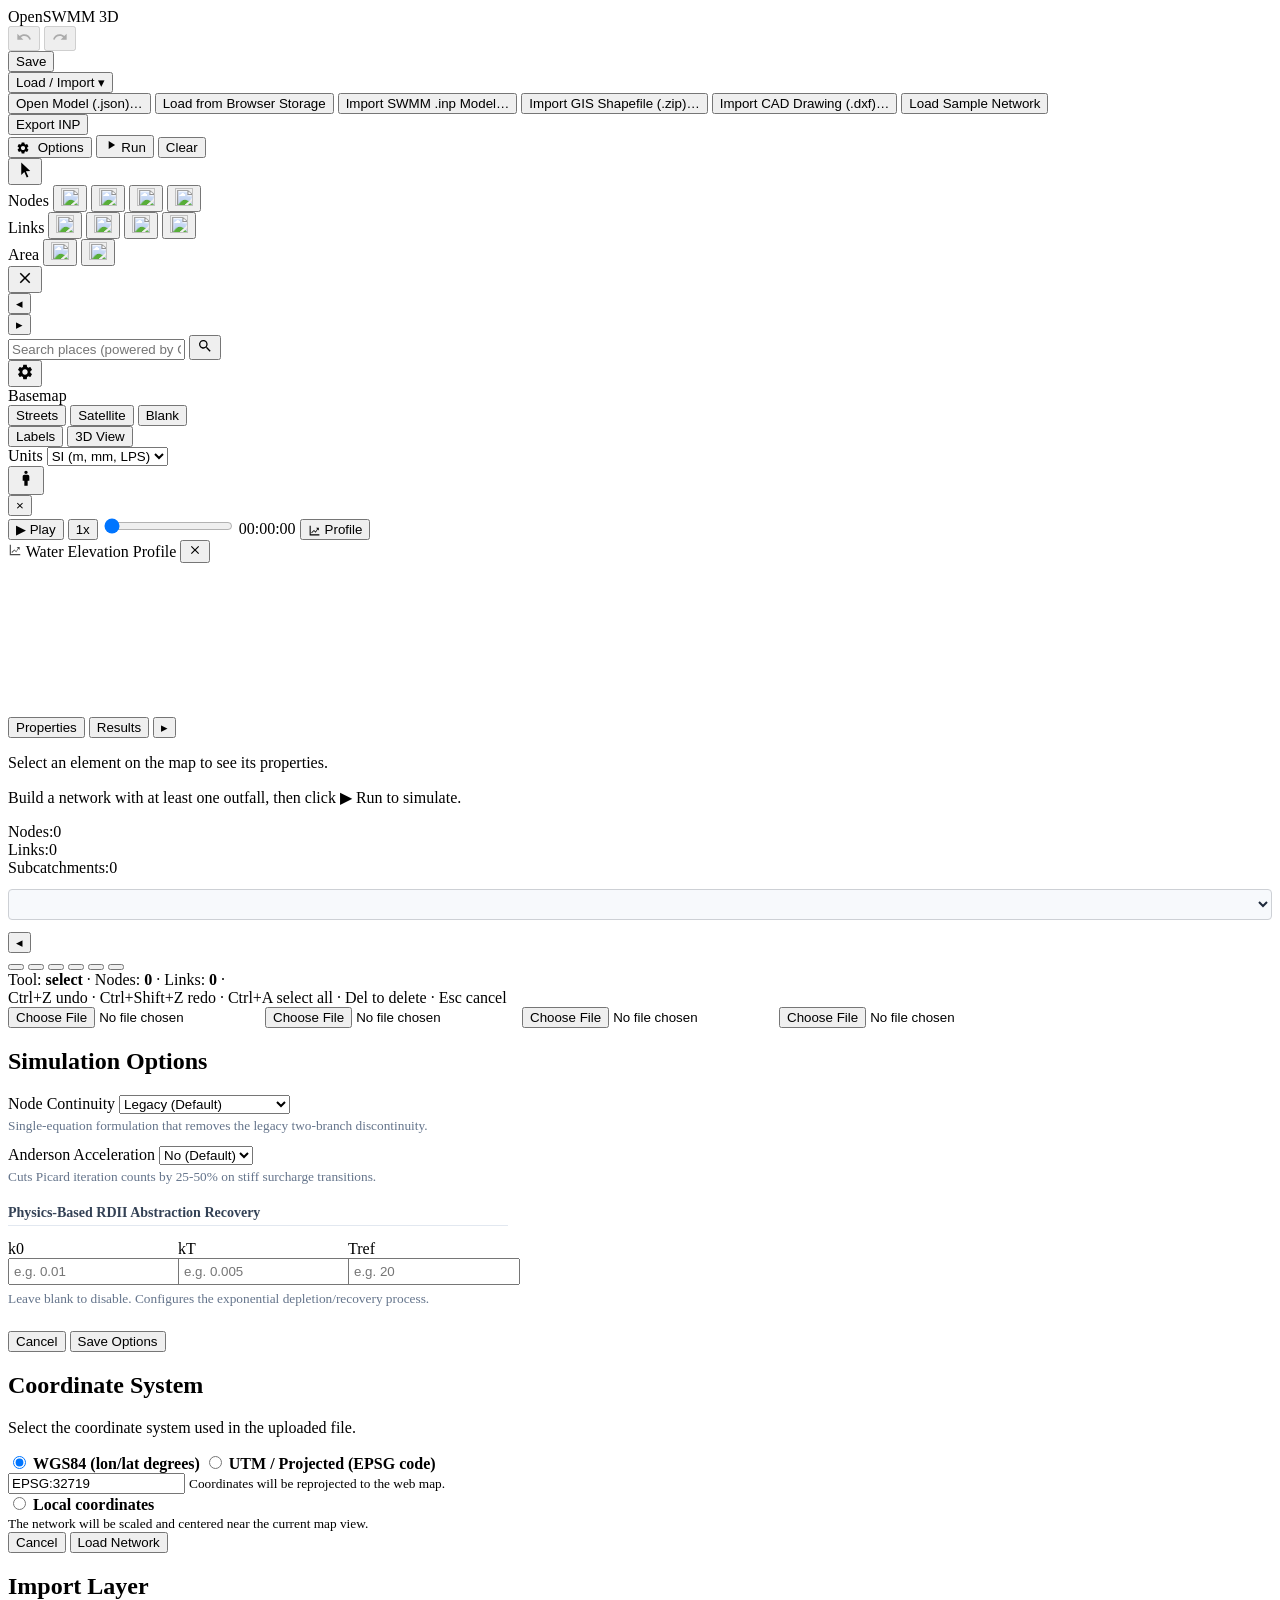
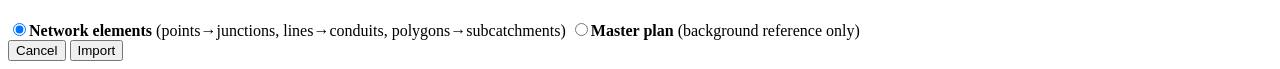
==== public/index.html @ 09bbefa8 "Add sample_models and updated UI files" ====
<!DOCTYPE html>
<html lang="en">
<head>
    <meta charset="UTF-8">
    <meta name="viewport" content="width=device-width, initial-scale=1.0">
    <title>OpenSWMM 6.0.0 3D</title>
    <!-- Google Fonts preconnect -->
    <link rel="preconnect" href="https://fonts.googleapis.com">
    <link rel="preconnect" href="https://fonts.gstatic.com" crossorigin>
    <link href="https://fonts.googleapis.com/css2?family=Inter:wght@400;500;600;700&display=swap" rel="stylesheet">
    <!-- Mapbox GL JS CSS -->
    <link href="https://api.mapbox.com/mapbox-gl-js/v3.1.2/mapbox-gl.css" rel="stylesheet" />
    <!-- Local Stylesheet -->
    <link rel="stylesheet" href="styles.css?v=2">
    <!-- Warm the HTTP cache for the simulation engine binary (fetched by simWorker.js) -->
    <link rel="preload" href="swmm6wasm.wasm" as="fetch" type="application/wasm" crossorigin="anonymous">
</head>
<body>
    <div id="app-grid">
        <!-- TOP TOOLBAR (slim — file operations only) -->
        <header id="toolbar">
            <div class="tb-brand">OpenSWMM&nbsp;3D</div>

            <div class="tb-group">
                <button id="btn-undo" class="tb-icon-btn" title="Undo (Ctrl+Z)" disabled>
                    <svg viewBox="0 0 24 24" width="16" height="16"><path fill="currentColor" d="M12.5 8c-2.65 0-5.05.99-6.9 2.6L2 7v9h9l-3.62-3.62c1.39-1.16 3.16-1.88 5.12-1.88 3.54 0 6.55 2.31 7.6 5.5l2.37-.78C21.08 11.03 17.15 8 12.5 8z"/></svg>
                </button>
                <button id="btn-redo" class="tb-icon-btn" title="Redo (Ctrl+Shift+Z)" disabled>
                    <svg viewBox="0 0 24 24" width="16" height="16"><path fill="currentColor" d="M18.4 10.6C16.55 8.99 14.15 8 11.5 8c-4.65 0-8.58 3.03-9.96 7.22L3.9 16c1.05-3.19 4.05-5.5 7.6-5.5 1.95 0 3.73.72 5.12 1.88L13 16h9V7l-3.6 3.6z"/></svg>
                </button>
            </div>

            <div class="tb-group">
                <button id="btn-save" class="tb-btn">Save</button>
                <div class="tb-dropdown">
                    <button id="btn-load" class="tb-btn">Load / Import <span class="caret">▾</span></button>
                    <div class="tb-dropdown-menu" id="load-menu">
                        <button id="btn-load-file" class="tb-menu-item">Open Model (.json)…</button>
                        <button id="btn-load-local" class="tb-menu-item">Load from Browser Storage</button>
                        <button id="btn-load-inp" class="tb-menu-item">Import SWMM .inp Model…</button>
                        <button id="btn-import-shp" class="tb-menu-item">Import GIS Shapefile (.zip)…</button>
                        <button id="btn-import-dxf" class="tb-menu-item">Import CAD Drawing (.dxf)…</button>
                        <button id="btn-load-sample" class="tb-menu-item">Load Sample Network</button>
                    </div>
                </div>
                <button id="btn-export-inp" class="tb-btn">Export INP</button>
            </div>

            <div class="tb-group tb-group-right">
                <button id="btn-options" class="tb-btn" title="Simulation Options">
                    <svg viewBox="0 0 24 24" width="14" height="14" style="vertical-align:middle;margin-right:4px;"><path fill="currentColor" d="M19.14 12.94c.04-.3.06-.61.06-.94 0-.32-.02-.64-.07-.94l2.03-1.58c.18-.14.23-.41.12-.61l-1.92-3.32c-.12-.22-.37-.29-.59-.22l-2.39.96c-.5-.38-1.03-.7-1.62-.94l-.36-2.54c-.04-.24-.24-.41-.48-.41h-3.84c-.24 0-.43.17-.47.41l-.36 2.54c-.59.24-1.13.57-1.62.94l-2.39-.96c-.22-.08-.47 0-.59.22L2.74 8.87c-.12.21-.08.47.12.61l2.03 1.58c-.05.3-.09.63-.09.94s.02.64.07.94l-2.03 1.58c-.18.14-.23.41-.12.61l1.92 3.32c.12.22.37.29.59.22l2.39-.96c.5.38 1.03.7 1.62.94l.36 2.54c.05.24.24.41.48.41h3.84c.24 0 .44-.17.47-.41l.36-2.54c.59-.24 1.13-.56 1.62-.94l2.39.96c.22.08.47 0 .59-.22l1.92-3.32c.12-.22.07-.47-.12-.61l-2.01-1.58zM12 15.6c-1.98 0-3.6-1.62-3.6-3.6s1.62-3.6 3.6-3.6 3.6 1.62 3.6 3.6-1.62 3.6-3.6 3.6z"/></svg>
                    Options
                </button>
                <button id="btn-run" class="tb-btn tb-btn-run" title="Run SWMM simulation">
                    <svg viewBox="0 0 24 24" width="14" height="14"><path fill="currentColor" d="M8 5v14l11-7z"/></svg>
                    Run
                </button>
                <button id="btn-clear" class="tb-btn">Clear</button>
            </div>
        </header>

        <!-- VERTICAL TOOL PALETTE (left side of map) -->
        <div id="tool-palette">
            <div id="tool-buttons">
                <button class="tool-btn active" data-tool="select" title="Select / move (Esc)">
                    <svg viewBox="0 0 24 24" width="18" height="18"><path fill="currentColor" d="M7 2l12 11.2-5.8.5 3.3 7.3-2.2 1-3.2-7.4L7 18.5z"/></svg>
                </button>
                <div class="tool-divider"></div>
                <span class="tool-group-label">Nodes</span>
                <button class="tool-btn" data-tool="junction" title="Add junction">
                    <img src="icons/obj_node_junction.png" width="18" height="18" alt="">
                </button>
                <button class="tool-btn" data-tool="outfall" title="Add outfall">
                    <img src="icons/obj_node_outfall.png" width="18" height="18" alt="">
                </button>
                <button class="tool-btn" data-tool="storage" title="Add storage unit">
                    <img src="icons/obj_node_storage.png" width="18" height="18" alt="">
                </button>
                <button class="tool-btn" data-tool="divider" title="Add flow divider">
                    <img src="icons/obj_node_divider.png" width="18" height="18" alt="">
                </button>
                <div class="tool-divider"></div>
                <span class="tool-group-label">Links</span>
                <button class="tool-btn" data-tool="conduit" title="Draw conduit (click nodes)">
                    <img src="icons/obj_link_conduit.png" width="18" height="18" alt="">
                </button>
                <button class="tool-btn" data-tool="pump" title="Draw pump">
                    <img src="icons/obj_link_pump.png" width="18" height="18" alt="">
                </button>
                <button class="tool-btn" data-tool="weir" title="Draw weir">
                    <img src="icons/obj_link_weir.png" width="18" height="18" alt="">
                </button>
                <button class="tool-btn" data-tool="orifice" title="Draw orifice">
                    <img src="icons/obj_link_orifice.png" width="18" height="18" alt="">
                </button>
                <div class="tool-divider"></div>
                <span class="tool-group-label">Area</span>
                <button class="tool-btn" data-tool="subcatchment" title="Draw subcatchment polygon (double-click to close)">
                    <img src="icons/obj_subcatchment.png" width="18" height="18" alt="">
                </button>
                <button class="tool-btn" data-tool="raingage" title="Add rain gage">
                    <img src="icons/obj_gage.png" width="18" height="18" alt="">
                </button>
                <div class="tool-divider"></div>
                <button class="tool-btn tool-btn-danger" data-tool="delete" title="Delete elements (Del)">
                    <svg viewBox="0 0 24 24" width="18" height="18"><path fill="currentColor" d="M19 6.4L17.6 5 12 10.6 6.4 5 5 6.4 10.6 12 5 17.6 6.4 19 12 13.4 17.6 19 19 17.6 13.4 12z"/></svg>
                </button>
            </div>
            <button id="btn-collapse-palette" class="palette-collapse-btn" title="Hide tool palette">◂</button>
        </div>
        <button id="btn-reopen-palette" class="panel-reopen panel-reopen-left hidden" title="Show tool palette">▸</button>

        <!-- MAP -->
        <main id="map-container">
            <div id="map"></div>

            <!-- OSM Search -->
            <div id="osm-search">
                <input type="text" id="osm-search-input" placeholder="Search places (powered by OSM)..." autocomplete="off">
                <button id="osm-search-btn" title="Search">
                    <svg viewBox="0 0 24 24" width="16" height="16"><path fill="currentColor" d="M15.5 14h-.79l-.28-.27a6.5 6.5 0 1 0-.7.7l.27.28v.79l5 4.99L20.49 19l-4.99-5zm-6 0A4.5 4.5 0 1 1 14 9.5 4.5 4.5 0 0 1 9.5 14z"/></svg>
                </button>
                <div id="osm-search-results" class="hidden"></div>
            </div>

            <!-- Floating Map Settings Toggle Button -->
            <button id="btn-toggle-map-settings" class="btn-map-settings-toggle" title="Toggle Map Settings">
                <svg viewBox="0 0 24 24" width="18" height="18"><path fill="currentColor" d="M19.14 12.94c.04-.3.06-.61.06-.94 0-.32-.02-.64-.07-.94l2.03-1.58c.18-.14.23-.41.12-.61l-1.92-3.32c-.12-.22-.37-.29-.59-.22l-2.39.96c-.5-.38-1.03-.7-1.62-.94l-.36-2.54c-.04-.24-.24-.41-.48-.41h-3.84c-.24 0-.43.17-.47.41l-.36 2.54c-.59.24-1.13.57-1.62.94l-2.39-.96c-.22-.08-.47 0-.59.22L2.74 8.87c-.12.21-.08.47.12.61l2.03 1.58c-.05.3-.09.63-.09.94s.02.64.07.94l-2.03 1.58c-.18.14-.23.41-.12.61l1.92 3.32c.12.22.37.29.59.22l2.39-.96c.5.38 1.03.7 1.62.94l.36 2.54c.05.24.24.41.48.41h3.84c.24 0 .44-.17.47-.41l.36-2.54c.59-.24 1.13-.56 1.62-.94l2.39.96c.22.08.47 0 .59-.22l1.92-3.32c.12-.22.07-.47-.12-.61l-2.01-1.58zM12 15.6c-1.98 0-3.6-1.62-3.6-3.6s1.62-3.6 3.6-3.6 3.6 1.62 3.6 3.6-1.62 3.6-3.6 3.6z"/></svg>
            </button>

            <!-- Floating Map Settings Card -->
            <div id="map-settings-card" class="hidden">
                <div class="settings-group">
                    <span class="settings-label">Basemap</span>
                    <div class="tb-pills" id="map-style-pills">
                        <button class="tb-pill active" data-style="streets">Streets</button>
                        <button class="tb-pill" data-style="satellite">Satellite</button>
                        <button class="tb-pill" data-style="blank">Blank</button>
                    </div>
                </div>
                <div class="settings-group-row">
                    <button id="btn-toggle-labels" class="tb-pill toggled" title="Toggle map labels">Labels</button>
                    <button id="btn-toggle-3d" class="tb-pill" title="Toggle 3D terrain & buildings">3D View</button>
                </div>
                <div class="settings-group">
                    <span class="settings-label">Units</span>
                    <select id="units-select" class="tb-select">
                        <option value="SI" selected>SI (m, mm, LPS)</option>
                        <option value="US">US (ft, in, CFS)</option>
                    </select>
                </div>
            </div>

            <!-- Street View pegman -->
            <button id="btn-pegman" class="btn-pegman" title="Toggle Street View">
                <svg viewBox="0 0 24 24" width="20" height="20"><path fill="currentColor" d="M12 2c1.1 0 2 .9 2 2s-.9 2-2 2-2-.9-2-2 .9-2 2-2zm2 5h-4c-1.1 0-2 .9-2 2v5h2v6h4v-6h2v-5c0-1.1-.9-2-2-2z"/></svg>
            </button>

            <!-- Street View container -->
            <div id="street-view-wrapper" class="hidden">
                <div id="street-view-container"></div>
                <div id="sv-resize-handle" title="Drag to resize"></div>
                <button id="btn-close-sv" class="btn-close-sv">&times;</button>
            </div>

            <!-- Time Slider Panel -->
            <div id="time-slider-panel" class="hidden">
                <button id="btn-play-pause" class="tb-btn tb-btn-run">▶ Play</button>
                <button id="btn-speed" class="tb-btn">1x</button>
                <input type="range" id="time-slider" min="0" max="100" value="0">
                <span id="time-display">00:00:00</span>
                <button id="btn-profile" class="tb-btn btn-profile hidden" title="Show Water Elevation Profile for selected nodes">
                    <svg viewBox="0 0 24 24" width="13" height="13" style="vertical-align:middle;margin-right:4px"><path fill="currentColor" d="M3 3v18h18v-2H5V3H3zm4 14l4-4 3 3 4-6 2 2V7h-5l2 2-3 5-3-3-5 4.5L7 17z"/></svg>Profile
                </button>
            </div>

            <!-- Profile Plot Modal -->
            <div id="profile-modal" class="hidden">
                <div id="profile-header">
                    <svg viewBox="0 0 24 24" width="14" height="14" style="flex-shrink:0;opacity:0.7"><path fill="currentColor" d="M3 3v18h18v-2H5V3H3zm4 14l4-4 3 3 4-6 2 2V7h-5l2 2-3 5-3-3-5 4.5L7 17z"/></svg>
                    <span id="profile-title" class="profile-title-text">Water Elevation Profile</span>
                    <button id="btn-profile-close" title="Close profile">
                        <svg viewBox="0 0 24 24" width="14" height="14"><path fill="currentColor" d="M19 6.4L17.6 5 12 10.6 6.4 5 5 6.4 10.6 12 5 17.6 6.4 19 12 13.4 17.6 19 19 17.6 13.4 12z"/></svg>
                    </button>
                </div>
                <div id="profile-body">
                    <canvas id="profile-canvas"></canvas>
                </div>
                <div id="profile-resize-handle" title="Drag to resize"></div>
            </div>
        </main>

        <!-- RIGHT PANEL (tabbed: Properties | Results) -->
        <aside id="panel-right" class="side-panel">
            <div id="panel-resizer"></div>
            <div class="panel-tabs">
                <button class="panel-tab active" data-tab="props">Properties</button>
                <button class="panel-tab" data-tab="results">Results
                    <span class="tab-badge hidden" id="results-badge"></span>
                </button>
                <button class="panel-collapse-btn" id="btn-collapse-right" title="Hide panel">▸</button>
            </div>
            <div class="panel-tab-content active" id="tab-props">
                <div class="panel-body" id="props-body">
                    <p class="panel-empty">Select an element on the map to see its properties.</p>
                </div>
            </div>
            <div class="panel-tab-content" id="tab-results">
                <div class="panel-body" id="results-body">
                    <p class="panel-empty" id="results-hint">Build a network with at least one outfall, then click ▶ Run to simulate.</p>
                    <div class="stat-row"><span>Nodes:</span><span id="stat-nodes">0</span></div>
                    <div class="stat-row"><span>Links:</span><span id="stat-links">0</span></div>
                    <div class="stat-row"><span>Subcatchments:</span><span id="stat-subcatchments">0</span></div>
                    <select id="results-category-select" class="hidden" style="width: 100%; margin: 12px 0; padding: 6px; border: 1px solid #cdd0d5; border-radius: 4px; font-size: 13px; background-color: #f7f9fc; color: #1e293b; outline: none;"></select>
                    <div id="results-content"></div>
                </div>
            </div>
        </aside>
        <button id="reopen-right" class="panel-reopen panel-reopen-right hidden" title="Show panel">◂</button>

        <!-- keep old IDs alive for JS that references them -->
        <!-- (hidden, never displayed — just so getElementById doesn't return null) -->
        <div class="hidden">
            <div id="panel-props"></div>
            <div id="panel-results"></div>
            <button id="reopen-props"></button>
            <button id="reopen-results"></button>
            <button id="btn-toggle-props"></button>
            <button id="btn-toggle-results"></button>
            <button id="btn-collapse-props"></button>
            <button id="btn-collapse-results"></button>
        </div>

        <!-- BOTTOM STATUS BAR -->
        <footer id="statusbar">
            <div class="sb-left">
                <span>Tool: <b id="sb-tool">select</b></span>
                <span class="sb-sep">·</span>
                <span>Nodes: <b id="sb-nodes">0</b></span>
                <span class="sb-sep">·</span>
                <span>Links: <b id="sb-links">0</b></span>
                <span class="sb-sep">·</span>
                <span id="sb-coords"></span>
            </div>
            <div class="sb-right">
                Ctrl+Z undo · Ctrl+Shift+Z redo · Ctrl+A select all · Del to delete · Esc cancel
            </div>
        </footer>
    </div>

    <!-- Hidden file inputs -->
    <input type="file" id="inp-file-input" accept=".inp" class="hidden-input">
    <input type="file" id="project-file-input" accept=".json,.oswmm,.geojson" class="hidden-input">
    <input type="file" id="shp-file-input" accept=".zip,.shp" class="hidden-input">
    <input type="file" id="dxf-file-input" accept=".dxf" class="hidden-input">

    <!-- Options Modal -->
    <div id="options-modal" class="modal-overlay hidden">
        <div class="modal-box" style="max-width: 500px;">
            <h2>Simulation Options</h2>
            <div class="settings-group">
                <span class="settings-label">Node Continuity</span>
                <select id="opt-node-continuity" class="tb-select">
                    <option value="">Legacy (Default)</option>
                    <option value="SEMI_IMPLICIT">Semi-Implicit (Enhanced)</option>
                </select>
                <small style="display:block;margin-top:4px;color:#64748b;">Single-equation formulation that removes the legacy two-branch discontinuity.</small>
            </div>
            <div class="settings-group" style="margin-top:12px;">
                <span class="settings-label">Anderson Acceleration</span>
                <select id="opt-anderson-accel" class="tb-select">
                    <option value="">No (Default)</option>
                    <option value="YES">Yes</option>
                </select>
                <small style="display:block;margin-top:4px;color:#64748b;">Cuts Picard iteration counts by 25-50% on stiff surcharge transitions.</small>
            </div>
            
            <h3 style="margin-top:20px; font-size:14px; font-weight:600; color:#334155; border-bottom:1px solid #e2e8f0; padding-bottom:4px;">Physics-Based RDII Abstraction Recovery</h3>
            <div style="display: flex; gap: 10px; margin-top:12px;">
                <div style="flex: 1;">
                    <span class="settings-label">k0</span>
                    <input type="number" id="opt-rdii-k0" class="tb-input" placeholder="e.g. 0.01" step="any" style="width:100%; padding: 4px;">
                </div>
                <div style="flex: 1;">
                    <span class="settings-label">kT</span>
                    <input type="number" id="opt-rdii-kt" class="tb-input" placeholder="e.g. 0.005" step="any" style="width:100%; padding: 4px;">
                </div>
                <div style="flex: 1;">
                    <span class="settings-label">Tref</span>
                    <input type="number" id="opt-rdii-tref" class="tb-input" placeholder="e.g. 20" step="any" style="width:100%; padding: 4px;">
                </div>
            </div>
            <small style="display:block;margin-top:6px;color:#64748b;">Leave blank to disable. Configures the exponential depletion/recovery process.</small>

            <div class="modal-actions" style="margin-top:24px;">
                <button id="btn-cancel-options" class="tb-btn">Cancel</button>
                <button id="btn-save-options" class="tb-btn tb-btn-run">Save Options</button>
            </div>
        </div>
    </div>

    <!-- Projection Modal -->
    <div id="projection-modal" class="modal-overlay hidden">
        <div class="modal-box">
            <h2>Coordinate System</h2>
            <p>Select the coordinate system used in the uploaded file.</p>
            <label class="modal-radio">
                <input type="radio" name="coord-type" value="wgs84" checked>
                <strong>WGS84 (lon/lat degrees)</strong>
            </label>
            <label class="modal-radio">
                <input type="radio" name="coord-type" value="utm">
                <strong>UTM / Projected (EPSG code)</strong>
            </label>
            <div id="utm-options" class="modal-indent hidden">
                <input type="text" id="epsg-code-input" value="EPSG:32719" placeholder="e.g. EPSG:32719">
                <small>Coordinates will be reprojected to the web map.</small>
            </div>
            <label class="modal-radio">
                <input type="radio" name="coord-type" value="local">
                <strong>Local coordinates</strong>
            </label>
            <div id="local-options" class="modal-indent hidden">
                <small>The network will be scaled and centered near the current map view.</small>
            </div>
            <div class="modal-actions">
                <button id="btn-cancel-proj" class="tb-btn">Cancel</button>
                <button id="btn-confirm-proj" class="tb-btn tb-btn-run">Load Network</button>
            </div>
        </div>
    </div>

    <!-- Import-as Modal (for shapefile/DXF layers) -->
    <div id="importas-modal" class="modal-overlay hidden">
        <div class="modal-box">
            <h2>Import Layer</h2>
            <p id="importas-info"></p>
            <label class="modal-radio"><input type="radio" name="importas-type" value="network" checked><strong>Network elements</strong> (points→junctions, lines→conduits, polygons→subcatchments)</label>
            <label class="modal-radio"><input type="radio" name="importas-type" value="masterplan"><strong>Master plan</strong> (background reference only)</label>
            <div class="modal-actions">
                <button id="btn-cancel-importas" class="tb-btn">Cancel</button>
                <button id="btn-confirm-importas" class="tb-btn tb-btn-run">Import</button>
            </div>
        </div>
    </div>

    <!-- API Configuration -->
    <script src="config.js"></script>
    <script>
        if (typeof CONFIG !== 'undefined' && CONFIG.GOOGLE_MAPS_API_KEY) {
            const script = document.createElement('script');
            script.src = `https://maps.googleapis.com/maps/api/js?key=${CONFIG.GOOGLE_MAPS_API_KEY}`;
            document.head.appendChild(script);
        } else {
            console.warn("config.js is missing or missing GOOGLE_MAPS_API_KEY.");
        }
    </script>

    <!-- Mapbox GL JS -->
    <script src="https://api.mapbox.com/mapbox-gl-js/v3.1.2/mapbox-gl.js"></script>
    <!-- Proj4js for UTM conversion -->
    <script src="https://cdnjs.cloudflare.com/ajax/libs/proj4js/2.9.0/proj4.js"></script>
    <!-- Shapefile & DXF parsers -->
    <script src="https://unpkg.com/shpjs@4.0.4/dist/shp.js"></script>
    <script src="https://unpkg.com/dxf-parser@1.1.2/dist/dxf-parser.js"></script>

    <!-- Application -->
    <script src="inpParser.js?v=2"></script>
    <script src="inpExporter.js?v=2"></script>
    <script src="network.js?v=2"></script>
    <script src="swmmOutParser.js?v=2"></script>
    <script src="street_view_overlay.js?v=2"></script>
    <script src="swmm6wasm.js?v=2"></script>
    <script src="results.js?v=2"></script>
    <script src="importers.js?v=2"></script>
    <script src="app.js?v=2"></script>
    <script src="tools.js?v=2"></script>
    <script src="profile.js?v=2"></script>
    <script src="ui.js?v=2"></script>
</body>
</html>
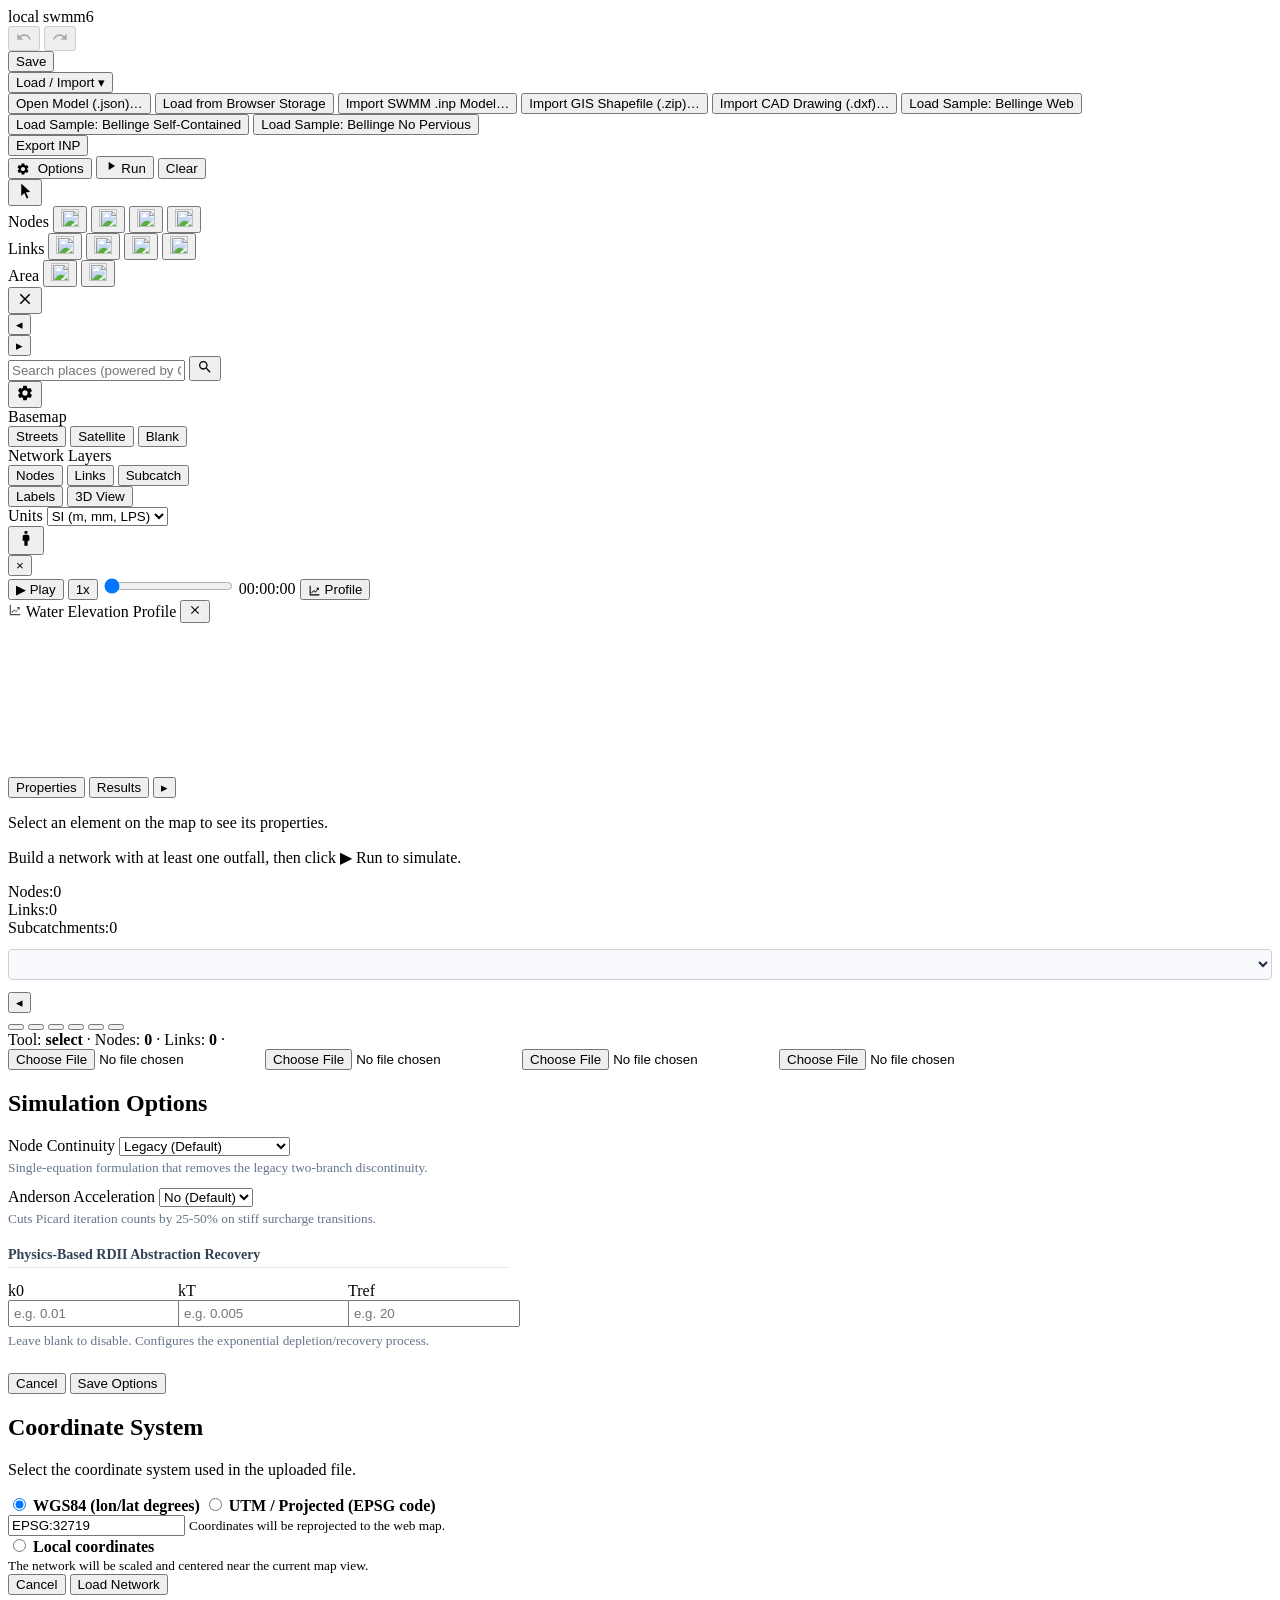
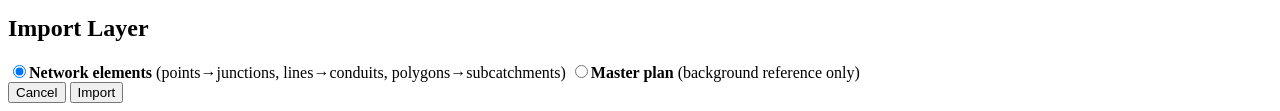
==== commit e0160773: "Add network layers toggles" ====
--- a/public/index.html
+++ b/public/index.html
@@ -3,7 +3,7 @@
 <head>
     <meta charset="UTF-8">
     <meta name="viewport" content="width=device-width, initial-scale=1.0">
-    <title>OpenSWMM 6.0.0 3D</title>
+    <title>local swmm6</title>
     <!-- Google Fonts preconnect -->
     <link rel="preconnect" href="https://fonts.googleapis.com">
     <link rel="preconnect" href="https://fonts.gstatic.com" crossorigin>
@@ -19,7 +19,7 @@
     <div id="app-grid">
         <!-- TOP TOOLBAR (slim — file operations only) -->
         <header id="toolbar">
-            <div class="tb-brand">OpenSWMM&nbsp;3D</div>
+            <div class="tb-brand">local swmm6</div>
 
             <div class="tb-group">
                 <button id="btn-undo" class="tb-icon-btn" title="Undo (Ctrl+Z)" disabled>
@@ -40,7 +40,9 @@
                         <button id="btn-load-inp" class="tb-menu-item">Import SWMM .inp Model…</button>
                         <button id="btn-import-shp" class="tb-menu-item">Import GIS Shapefile (.zip)…</button>
                         <button id="btn-import-dxf" class="tb-menu-item">Import CAD Drawing (.dxf)…</button>
-                        <button id="btn-load-sample" class="tb-menu-item">Load Sample Network</button>
+                        <button id="btn-sample-web" class="tb-menu-item">Load Sample: Bellinge Web</button>
+                        <button id="btn-sample-self" class="tb-menu-item">Load Sample: Bellinge Self-Contained</button>
+                        <button id="btn-sample-noper" class="tb-menu-item">Load Sample: Bellinge No Pervious</button>
                     </div>
                 </div>
                 <button id="btn-export-inp" class="tb-btn">Export INP</button>
@@ -136,6 +138,14 @@
                         <button class="tb-pill active" data-style="streets">Streets</button>
                         <button class="tb-pill" data-style="satellite">Satellite</button>
                         <button class="tb-pill" data-style="blank">Blank</button>
+                    </div>
+                </div>
+                <div class="settings-group">
+                    <span class="settings-label">Network Layers</span>
+                    <div class="settings-group-row">
+                        <button id="btn-toggle-nodes" class="tb-pill toggled" title="Toggle Nodes">Nodes</button>
+                        <button id="btn-toggle-links" class="tb-pill toggled" title="Toggle Links">Links</button>
+                        <button id="btn-toggle-subcatchments" class="tb-pill toggled" title="Toggle Subcatchments">Subcatch</button>
                     </div>
                 </div>
                 <div class="settings-group-row">
@@ -241,9 +251,6 @@
                 <span>Links: <b id="sb-links">0</b></span>
                 <span class="sb-sep">·</span>
                 <span id="sb-coords"></span>
-            </div>
-            <div class="sb-right">
-                Ctrl+Z undo · Ctrl+Shift+Z redo · Ctrl+A select all · Del to delete · Esc cancel
             </div>
         </footer>
     </div>
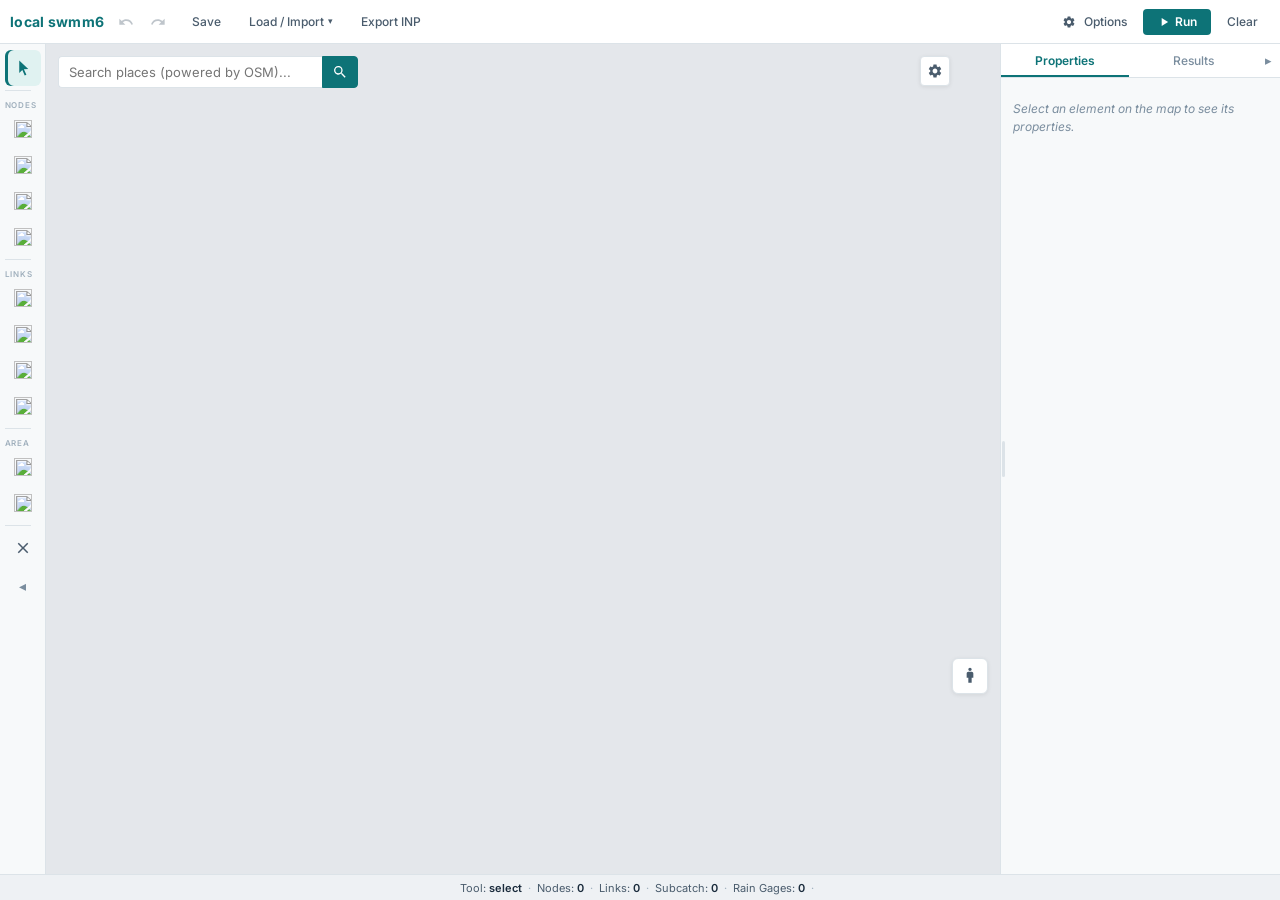
==== commit 6e5de547: "UI Updates: Added warnings toggle, fixed map settings alignment, and moved subcatchment & rain gage " ====
--- a/public/index.html
+++ b/public/index.html
@@ -11,7 +11,7 @@
     <!-- Mapbox GL JS CSS -->
     <link href="https://api.mapbox.com/mapbox-gl-js/v3.1.2/mapbox-gl.css" rel="stylesheet" />
     <!-- Local Stylesheet -->
-    <link rel="stylesheet" href="styles.css?v=2">
+    <link rel="stylesheet" href="styles.css?v=3">
     <!-- Warm the HTTP cache for the simulation engine binary (fetched by simWorker.js) -->
     <link rel="preload" href="swmm6wasm.wasm" as="fetch" type="application/wasm" crossorigin="anonymous">
 </head>
@@ -151,6 +151,7 @@
                 <div class="settings-group-row">
                     <button id="btn-toggle-labels" class="tb-pill toggled" title="Toggle map labels">Labels</button>
                     <button id="btn-toggle-3d" class="tb-pill" title="Toggle 3D terrain & buildings">3D View</button>
+                    <button id="btn-toggle-warnings" class="tb-pill toggled" title="Toggle map warnings">Warnings</button>
                 </div>
                 <div class="settings-group">
                     <span class="settings-label">Units</span>
@@ -218,10 +219,7 @@
             <div class="panel-tab-content" id="tab-results">
                 <div class="panel-body" id="results-body">
                     <p class="panel-empty" id="results-hint">Build a network with at least one outfall, then click ▶ Run to simulate.</p>
-                    <div class="stat-row"><span>Nodes:</span><span id="stat-nodes">0</span></div>
-                    <div class="stat-row"><span>Links:</span><span id="stat-links">0</span></div>
-                    <div class="stat-row"><span>Subcatchments:</span><span id="stat-subcatchments">0</span></div>
-                    <select id="results-category-select" class="hidden" style="width: 100%; margin: 12px 0; padding: 6px; border: 1px solid #cdd0d5; border-radius: 4px; font-size: 13px; background-color: #f7f9fc; color: #1e293b; outline: none;"></select>
+                    <select id="results-category-select" class="rv-select hidden"></select>
                     <div id="results-content"></div>
                 </div>
             </div>
@@ -241,17 +239,18 @@
             <button id="btn-collapse-results"></button>
         </div>
 
-        <!-- BOTTOM STATUS BAR -->
         <footer id="statusbar">
-            <div class="sb-left">
-                <span>Tool: <b id="sb-tool">select</b></span>
-                <span class="sb-sep">·</span>
-                <span>Nodes: <b id="sb-nodes">0</b></span>
-                <span class="sb-sep">·</span>
-                <span>Links: <b id="sb-links">0</b></span>
-                <span class="sb-sep">·</span>
-                <span id="sb-coords"></span>
-            </div>
+            <span>Tool: <b id="sb-tool">select</b></span>
+            <span class="sb-sep">·</span>
+            <span>Nodes: <b id="sb-nodes">0</b></span>
+            <span class="sb-sep">·</span>
+            <span>Links: <b id="sb-links">0</b></span>
+            <span class="sb-sep">·</span>
+            <span>Subcatch: <b id="sb-subcatchments">0</b></span>
+            <span class="sb-sep">·</span>
+            <span>Rain Gages: <b id="sb-gages">0</b></span>
+            <span class="sb-sep">·</span>
+            <span id="sb-coords"></span>
         </footer>
     </div>
 
@@ -378,7 +377,7 @@
     <script src="swmmOutParser.js?v=2"></script>
     <script src="street_view_overlay.js?v=2"></script>
     <script src="swmm6wasm.js?v=2"></script>
-    <script src="results.js?v=2"></script>
+    <script src="results.js?v=3"></script>
     <script src="importers.js?v=2"></script>
     <script src="app.js?v=2"></script>
     <script src="tools.js?v=2"></script>
--- a/public/styles.css
+++ b/public/styles.css
@@ -0,0 +1,1389 @@
+/* ============================================================
+   OpenSWMM 3D — Clean light theme
+   ============================================================ */
+@import url('https://fonts.googleapis.com/css2?family=Inter:wght@400;500;600;700&display=swap');
+
+:root {
+    --accent: #0d7377;
+    --accent-hover: #14919b;
+    --accent-light: #e0f2f1;
+    --text-dark: #1a2b3c;
+    --text-mid: #4a5c6d;
+    --text-light: #7a8d9e;
+    --text-faint: #a0b0bd;
+    --border: #dce3e8;
+    --border-dark: #b8c7d0;
+    --bg-panel: #f7f9fa;
+    --bg-subtle: #eef1f4;
+    --bg-hover: #e8f0f2;
+    --bg-white: #ffffff;
+    --danger: #c0392b;
+    --danger-light: #e74c3c;
+    --warning: #e67e22;
+    --warning-bg: #fef5e7;
+    --toolbar-h: 44px;
+    --statusbar-h: 26px;
+    --panel-w: 280px;
+    --palette-w: 46px;
+    --font: 'Inter', -apple-system, BlinkMacSystemFont, "Segoe UI", sans-serif;
+}
+
+* { box-sizing: border-box; }
+
+html, body {
+    margin: 0;
+    padding: 0;
+    height: 100%;
+    font-family: var(--font);
+    font-size: 13px;
+    color: var(--text-dark);
+    overflow: hidden;
+}
+
+.hidden { display: none !important; }
+.hidden-input { display: none; }
+
+/* APP GRID */
+#app-grid {
+    display: grid;
+    grid-template-rows: var(--toolbar-h) 1fr var(--statusbar-h);
+    grid-template-columns: var(--palette-w) 1fr var(--panel-w);
+    grid-template-areas:
+        "toolbar  toolbar  toolbar"
+        "palette  map      panel"
+        "status   status   status";
+    height: 100vh;
+    width: 100vw;
+}
+
+#app-grid.panel-collapsed {
+    grid-template-columns: var(--palette-w) 1fr 0;
+}
+
+/* TOOLBAR */
+#toolbar {
+    grid-area: toolbar;
+    display: flex;
+    align-items: center;
+    gap: 8px;
+    padding: 0 10px;
+    background: var(--bg-white);
+    border-bottom: 1px solid var(--border);
+    white-space: nowrap;
+    overflow: visible;
+    z-index: 100;
+}
+
+.tb-brand {
+    font-size: 14px;
+    font-weight: 700;
+    letter-spacing: 0.3px;
+    color: var(--accent);
+    flex-shrink: 0;
+}
+
+.tb-group {
+    display: flex;
+    align-items: center;
+    gap: 4px;
+    flex-shrink: 0;
+}
+
+.tb-group-right { margin-left: auto; }
+
+.tb-separator {
+    width: 1px;
+    height: 22px;
+    background: var(--border);
+    flex-shrink: 0;
+}
+
+.tb-label {
+    font-size: 11px;
+    color: var(--text-light);
+    line-height: 1.1;
+    margin-right: 2px;
+}
+
+.tb-btn {
+    background: transparent;
+    border: none;
+    border-radius: 4px;
+    color: var(--text-mid);
+    font-family: var(--font);
+    font-size: 12px;
+    font-weight: 500;
+    line-height: 1.15;
+    padding: 6px 12px;
+    cursor: pointer;
+    transition: background 80ms, color 80ms;
+    display: inline-flex;
+    align-items: center;
+    justify-content: center;
+    gap: 4px;
+}
+.tb-btn:hover { background: var(--bg-hover); color: var(--text-dark); }
+.tb-btn:disabled { opacity: 0.4; cursor: not-allowed; }
+.tb-btn.toggled {
+    background: var(--accent-light);
+    color: var(--accent);
+}
+.tb-btn.toggled:hover { background: var(--bg-hover); }
+
+.tb-btn-run {
+    background: var(--accent);
+    color: #fff;
+    font-weight: 600;
+    padding: 6px 14px;
+    border-radius: 4px;
+}
+.tb-btn-run:hover { background: var(--accent-hover); color: #fff; }
+.tb-btn-run:disabled { background: var(--text-faint); }
+
+.tb-icon-btn {
+    background: transparent;
+    border: none;
+    border-radius: 4px;
+    color: var(--text-mid);
+    width: 28px;
+    height: 28px;
+    display: inline-flex;
+    align-items: center;
+    justify-content: center;
+    cursor: pointer;
+    transition: background 80ms;
+}
+.tb-icon-btn:hover { background: var(--bg-hover); color: var(--text-dark); }
+.tb-icon-btn:disabled { opacity: 0.35; cursor: not-allowed; }
+
+/* Floating Map Settings Toggle Button */
+.btn-map-settings-toggle {
+    position: absolute;
+    top: 12px;
+    right: 50px;
+    z-index: 91;
+    background: var(--bg-white);
+    border: 1px solid var(--border);
+    border-radius: 4px;
+    color: var(--text-mid);
+    width: 30px;
+    height: 30px;
+    display: flex;
+    align-items: center;
+    justify-content: center;
+    cursor: pointer;
+    box-shadow: 0 1px 4px rgba(0, 0, 0, 0.08);
+    transition: background 80ms, color 80ms, border-color 80ms;
+}
+.btn-map-settings-toggle:hover { background: var(--bg-hover); color: var(--text-dark); }
+.btn-map-settings-toggle.active {
+    background: var(--accent);
+    border-color: var(--accent);
+    color: #fff;
+}
+
+/* Floating Map Settings Card */
+#map-settings-card {
+    position: absolute;
+    top: 48px;
+    right: 50px;
+    z-index: 90;
+    background: var(--bg-white);
+    border: 1px solid var(--border);
+    border-radius: 6px;
+    box-shadow: 0 4px 12px rgba(0, 0, 0, 0.08);
+    padding: 10px;
+    width: 220px;
+    display: flex;
+    flex-direction: column;
+    gap: 10px;
+}
+.settings-group {
+    display: flex;
+    flex-direction: column;
+    gap: 5px;
+}
+.settings-label {
+    font-size: 10px;
+    font-weight: 700;
+    text-transform: uppercase;
+    letter-spacing: 0.5px;
+    color: var(--text-light);
+}
+.settings-group-row {
+    display: flex;
+    gap: 6px;
+}
+.settings-group-row .tb-pill {
+    flex: 1;
+    text-align: center;
+    border: 1px solid var(--border);
+    border-radius: 4px;
+}
+#map-settings-card .tb-pills {
+    width: 100%;
+    display: flex;
+}
+#map-settings-card .tb-pill {
+    flex: 1;
+    text-align: center;
+}
+
+/* Pills (map style switcher) */
+.tb-pills {
+    display: inline-flex;
+    background: var(--bg-subtle);
+    border: 1px solid var(--border);
+    border-radius: 4px;
+    overflow: hidden;
+}
+.tb-pill {
+    background: transparent;
+    border: none;
+    color: var(--text-mid);
+    font-family: var(--font);
+    font-size: 11px;
+    font-weight: 500;
+    padding: 5px 9px;
+    cursor: pointer;
+    transition: background 80ms;
+}
+.tb-pills .tb-pill { border-radius: 0; }
+.tb-pill:hover { background: var(--bg-hover); }
+.tb-pill.active, .tb-pill.toggled {
+    background: var(--accent);
+    color: #fff;
+}
+
+.tb-select {
+    background: var(--bg-white);
+    border: 1px solid var(--border);
+    border-radius: 4px;
+    color: var(--text-mid);
+    font-family: var(--font);
+    font-size: 11px;
+    padding: 5px 6px;
+    cursor: pointer;
+}
+
+/* Dropdown */
+.tb-dropdown { position: relative; }
+.tb-dropdown-menu {
+    display: none;
+    position: absolute;
+    top: calc(100% + 4px);
+    left: 0;
+    background: var(--bg-white);
+    border: 1px solid var(--border);
+    border-radius: 6px;
+    box-shadow: 0 4px 14px rgba(0, 0, 0, 0.1);
+    min-width: 220px;
+    z-index: 300;
+    padding: 4px;
+}
+.tb-dropdown.open .tb-dropdown-menu { display: block; }
+.tb-menu-item {
+    display: block;
+    width: 100%;
+    background: none;
+    border: none;
+    border-radius: 4px;
+    text-align: left;
+    font-family: var(--font);
+    font-size: 12px;
+    color: var(--text-dark);
+    padding: 7px 10px;
+    cursor: pointer;
+    white-space: nowrap;
+}
+.tb-menu-item:hover { background: var(--bg-hover); }
+.caret { font-size: 9px; }
+
+/* VERTICAL TOOL PALETTE */
+#tool-palette {
+    grid-area: palette;
+    background: var(--bg-panel);
+    border-right: 1px solid var(--border);
+    display: flex;
+    flex-direction: column;
+    align-items: center;
+    padding: 6px 0;
+    overflow-y: auto;
+    overflow-x: hidden;
+    z-index: 50;
+}
+
+#tool-palette::-webkit-scrollbar { width: 3px; }
+#tool-palette::-webkit-scrollbar-thumb { background: var(--border-dark); border-radius: 2px; }
+#tool-palette.collapsed { display: none; }
+
+.palette-collapse-btn {
+    background: none;
+    border: none;
+    color: var(--text-light);
+    font-size: 14px;
+    cursor: pointer;
+    margin-top: 10px;
+    padding: 2px 8px;
+    flex-shrink: 0;
+}
+.palette-collapse-btn:hover { color: var(--text-dark); }
+
+.tool-btn {
+    background: transparent;
+    border: none;
+    border-radius: 6px;
+    width: 36px;
+    height: 36px;
+    display: flex;
+    align-items: center;
+    justify-content: center;
+    cursor: pointer;
+    color: var(--text-mid);
+    transition: background 80ms;
+    flex-shrink: 0;
+}
+.tool-btn img, .tool-btn svg { width: 18px; height: 18px; }
+.tool-btn:hover { background: var(--bg-hover); }
+.tool-btn.active {
+    background: var(--accent-light);
+    color: var(--accent);
+    box-shadow: inset 3px 0 0 var(--accent);
+}
+.tool-btn.active img { filter: none; }
+.tool-btn-danger:hover { background: #fdecea; color: var(--danger); }
+.tool-btn-danger.active { background: #fdecea; color: var(--danger); box-shadow: inset 3px 0 0 var(--danger); }
+
+/* Hide the text labels from the old horizontal layout */
+.tool-btn span { display: none; }
+
+.tool-divider {
+    width: 26px;
+    height: 1px;
+    background: var(--border);
+    margin: 4px 0;
+    flex-shrink: 0;
+}
+
+.tool-group-label {
+    font-size: 8px;
+    font-weight: 600;
+    text-transform: uppercase;
+    letter-spacing: 0.8px;
+    color: var(--text-faint);
+    margin: 2px 0 1px;
+    flex-shrink: 0;
+}
+
+/* RIGHT PANEL (TABBED) */
+.side-panel {
+    width: var(--panel-w);
+    background: var(--bg-panel);
+    display: flex;
+    flex-direction: column;
+    overflow: hidden;
+}
+#panel-right {
+    grid-area: panel;
+    border-left: 1px solid var(--border);
+    position: relative;
+}
+
+#panel-resizer {
+    position: absolute;
+    left: 0;
+    top: 0;
+    bottom: 0;
+    width: 6px;
+    cursor: ew-resize;
+    z-index: 100;
+    background: transparent;
+    transition: background 0.15s;
+}
+#panel-resizer:hover, #panel-resizer.dragging {
+    background: var(--accent);
+}
+#panel-resizer::after {
+    content: '';
+    position: absolute;
+    left: 1px;
+    top: 50%;
+    transform: translateY(-50%);
+    width: 3px;
+    height: 36px;
+    border-radius: 2px;
+    background: var(--border);
+    transition: background 0.15s;
+}
+#panel-resizer:hover::after, #panel-resizer.dragging::after {
+    background: transparent;
+}
+.side-panel.collapsed { display: none; }
+
+/* Tabs */
+.panel-tabs {
+    display: flex;
+    align-items: stretch;
+    border-bottom: 1px solid var(--border);
+    background: var(--bg-white);
+    flex-shrink: 0;
+}
+
+.panel-tab {
+    flex: 1;
+    background: none;
+    border: none;
+    border-bottom: 2px solid transparent;
+    font-family: var(--font);
+    font-size: 12px;
+    font-weight: 500;
+    color: var(--text-light);
+    padding: 9px 8px 7px;
+    cursor: pointer;
+    transition: color 80ms, border-color 80ms;
+    position: relative;
+}
+.panel-tab:hover { color: var(--text-mid); }
+.panel-tab.active {
+    color: var(--accent);
+    border-bottom-color: var(--accent);
+    font-weight: 600;
+}
+
+.tab-badge {
+    display: inline-block;
+    width: 7px;
+    height: 7px;
+    border-radius: 50%;
+    background: var(--accent);
+    margin-left: 4px;
+    vertical-align: middle;
+}
+
+.panel-collapse-btn {
+    background: none;
+    border: none;
+    color: var(--text-light);
+    font-size: 13px;
+    cursor: pointer;
+    padding: 2px 8px;
+    flex-shrink: 0;
+}
+.panel-collapse-btn:hover { color: var(--text-dark); }
+
+.panel-tab-content {
+    display: none;
+    flex: 1;
+    overflow: hidden;
+}
+.panel-tab-content.active {
+    display: flex;
+    flex-direction: column;
+}
+
+.panel-body {
+    flex: 1;
+    overflow-y: auto;
+    padding: 10px 12px;
+}
+
+.panel-empty {
+    color: var(--text-light);
+    font-style: italic;
+    font-size: 12px;
+    line-height: 1.5;
+}
+
+/* Panel reopen button */
+.panel-reopen {
+    position: fixed;
+    top: calc(var(--toolbar-h) + 8px);
+    z-index: 90;
+    background: var(--bg-white);
+    border: 1px solid var(--border);
+    border-radius: 4px;
+    color: var(--text-mid);
+    width: 24px;
+    height: 28px;
+    cursor: pointer;
+}
+.panel-reopen:hover { background: var(--bg-hover); }
+.panel-reopen-right {
+    top: 50%;
+    transform: translateY(-50%);
+    right: 8px;
+}
+.panel-reopen-left {
+    top: 50%;
+    transform: translateY(-50%);
+    left: 8px;
+}
+
+/* Properties fields */
+.prop-section-title {
+    font-size: 11px;
+    font-weight: 700;
+    letter-spacing: 0.5px;
+    text-transform: uppercase;
+    color: var(--accent);
+    margin: 12px 0 6px;
+}
+.prop-row { margin-bottom: 8px; }
+.prop-row label {
+    display: block;
+    font-size: 11px;
+    text-transform: uppercase;
+    letter-spacing: 0.5px;
+    color: var(--text-light);
+    margin-bottom: 3px;
+}
+.prop-row .unit-hint { text-transform: none; color: var(--text-faint); }
+.prop-row input, .prop-row select {
+    width: 100%;
+    background: var(--bg-white);
+    border: 1px solid var(--border);
+    border-radius: 4px;
+    font-family: var(--font);
+    font-size: 13px;
+    color: var(--text-dark);
+    padding: 6px 8px;
+    outline: none;
+    transition: border-color 80ms, box-shadow 80ms;
+}
+.prop-row input:focus, .prop-row select:focus {
+    border-color: var(--accent);
+    box-shadow: 0 0 0 2px rgba(13, 115, 119, 0.12);
+}
+.prop-row input[readonly] { background: var(--bg-subtle); color: var(--text-mid); }
+.prop-actions { margin-top: 12px; display: flex; gap: 6px; }
+.prop-actions .tb-btn { flex: 1; }
+.prop-btn-danger { color: var(--danger); }
+.prop-btn-danger:hover { background: #fdecea; border-color: var(--danger-light); }
+
+/* Results panel */
+.stat-row {
+    display: flex;
+    justify-content: space-between;
+    font-size: 12px;
+    color: var(--text-mid);
+    padding: 3px 0;
+}
+.stat-row span:last-child { font-weight: 600; color: var(--text-dark); }
+
+.results-warning {
+    background: var(--warning-bg);
+    border: 1px solid #f0c27a;
+    border-radius: 4px;
+    color: var(--warning);
+    font-size: 12px;
+    padding: 8px 10px;
+    margin: 8px 0;
+    white-space: pre-wrap;
+    max-height: 150px;
+    overflow-y: auto;
+}
+.results-block {
+    background: var(--bg-hover);
+    border-radius: 4px;
+    padding: 8px 10px;
+    margin: 8px 0;
+    font-size: 12px;
+    overflow-x: auto;
+}
+.results-block h4 {
+    margin: 0 0 6px;
+    font-size: 11px;
+    text-transform: uppercase;
+    letter-spacing: 0.5px;
+    color: var(--text-light);
+}
+.results-table {
+    width: 100%;
+    border-collapse: collapse;
+    font-size: 11px;
+}
+.results-table th {
+    text-align: left;
+    color: var(--text-light);
+    font-weight: 600;
+    padding: 2px 4px;
+    border-bottom: 1px solid var(--border);
+    white-space: nowrap;
+}
+.results-table td { padding: 2px 4px; color: var(--text-mid); white-space: nowrap; }
+.results-table td:first-child { color: var(--text-dark); font-weight: 500; }
+
+.legend-row {
+    display: flex;
+    align-items: center;
+    gap: 8px;
+    font-size: 12px;
+    color: var(--text-mid);
+    padding: 2px 0;
+}
+.legend-swatch {
+    width: 14px;
+    height: 14px;
+    border-radius: 3px;
+    border: 1px solid rgba(0,0,0,0.1);
+    flex-shrink: 0;
+}
+.results-summary {
+    border-top: 1px solid var(--border);
+    margin-top: 10px;
+    padding-top: 8px;
+    font-size: 11px;
+    color: var(--text-light);
+    white-space: pre-wrap;
+}
+
+/* RESULTS POPUP (hover tooltip) */
+.results-popup .mapboxgl-popup-content {
+    background: rgba(15, 23, 42, 0.93);
+    color: #e2e8f0;
+    border-radius: 8px;
+    padding: 0;
+    box-shadow: 0 8px 28px rgba(0,0,0,0.45), 0 0 0 1px rgba(255,255,255,0.08);
+    font-family: 'Inter', system-ui, sans-serif;
+    font-size: 12px;
+    min-width: 180px;
+    overflow: hidden;
+    animation: rp-fadein 0.12s ease-out;
+}
+@keyframes rp-fadein {
+    from { opacity: 0; transform: translateY(4px); }
+    to   { opacity: 1; transform: translateY(0); }
+}
+.results-popup .mapboxgl-popup-tip {
+    border-top-color: rgba(15, 23, 42, 0.93) !important;
+}
+/* Header row: ID, type badge, alert badge */
+.rp-header {
+    display: flex;
+    align-items: center;
+    gap: 6px;
+    padding: 8px 10px 6px;
+    border-bottom: 1px solid rgba(255,255,255,0.1);
+    flex-wrap: wrap;
+}
+.rp-id {
+    font-weight: 700;
+    font-size: 13px;
+    color: #f1f5f9;
+    letter-spacing: 0.3px;
+}
+.rp-type {
+    font-size: 10px;
+    font-weight: 600;
+    text-transform: uppercase;
+    letter-spacing: 0.6px;
+    color: #94a3b8;
+    background: rgba(255,255,255,0.08);
+    border-radius: 4px;
+    padding: 1px 5px;
+}
+/* Alert badges */
+.rp-badge {
+    font-size: 9px;
+    font-weight: 700;
+    text-transform: uppercase;
+    letter-spacing: 0.8px;
+    border-radius: 4px;
+    padding: 2px 6px;
+    margin-left: auto;
+}
+.rp-badge-flood {
+    background: rgba(239, 68, 68, 0.25);
+    color: #fca5a5;
+    border: 1px solid rgba(239, 68, 68, 0.5);
+}
+.rp-badge-surcharge {
+    background: rgba(245, 158, 11, 0.25);
+    color: #fcd34d;
+    border: 1px solid rgba(245, 158, 11, 0.5);
+}
+/* Data table inside popup */
+.rp-table {
+    width: 100%;
+    border-collapse: collapse;
+    padding: 4px 0;
+}
+.rp-table tr {
+    transition: background 0.1s;
+}
+.rp-table tr:last-child td {
+    padding-bottom: 8px;
+}
+.rp-table td {
+    padding: 3px 10px;
+    vertical-align: middle;
+    line-height: 1.4;
+}
+.rp-label {
+    color: #94a3b8;
+    font-size: 11px;
+    white-space: nowrap;
+    padding-right: 4px !important;
+}
+.rp-value {
+    color: #f1f5f9;
+    font-weight: 600;
+    font-size: 12px;
+    font-variant-numeric: tabular-nums;
+    text-align: right;
+    white-space: nowrap;
+}
+.rp-unit {
+    color: #64748b;
+    font-size: 10px;
+    padding-left: 3px !important;
+    white-space: nowrap;
+}
+/* Warning highlight row (flooding > 0 / capacity >= 85%) */
+.rp-row-warn .rp-label  { color: #fbbf24; }
+.rp-row-warn .rp-value  { color: #fcd34d; }
+.rp-row-warn .rp-unit   { color: #f59e0b; }
+
+/* MAP */
+
+#map-container {
+    grid-area: map;
+    position: relative;
+    overflow: hidden;
+    background: #e4e7eb;
+}
+#map { position: absolute; inset: 0; }
+
+.mapboxgl-canvas { outline: none; }
+.mapboxgl-ctrl-attrib { font-size: 10px; }
+
+/* OSM search */
+#osm-search {
+    position: absolute;
+    top: 12px;
+    left: 12px;
+    z-index: 50;
+    display: flex;
+    width: 300px;
+}
+#osm-search-input {
+    flex: 1;
+    border: 1px solid var(--border);
+    border-right: none;
+    border-radius: 4px 0 0 4px;
+    font-family: var(--font);
+    font-size: 13px;
+    padding: 7px 10px;
+    outline: none;
+    background: var(--bg-white);
+    color: var(--text-dark);
+}
+#osm-search-input:focus { border-color: var(--accent); }
+#osm-search-btn {
+    background: var(--accent);
+    border: 1px solid var(--accent);
+    border-radius: 0 4px 4px 0;
+    color: #fff;
+    width: 36px;
+    cursor: pointer;
+    display: flex;
+    align-items: center;
+    justify-content: center;
+}
+#osm-search-btn:hover { background: var(--accent-hover); }
+#osm-search-results {
+    position: absolute;
+    top: calc(100% + 4px);
+    left: 0;
+    right: 0;
+    background: var(--bg-white);
+    border: 1px solid var(--border);
+    border-radius: 4px;
+    box-shadow: 0 4px 14px rgba(0, 0, 0, 0.1);
+    max-height: 260px;
+    overflow-y: auto;
+}
+.osm-result {
+    display: block;
+    width: 100%;
+    background: none;
+    border: none;
+    border-bottom: 1px solid var(--bg-subtle);
+    text-align: left;
+    font-family: var(--font);
+    font-size: 12px;
+    color: var(--text-dark);
+    padding: 8px 10px;
+    cursor: pointer;
+}
+.osm-result:hover { background: var(--bg-hover); }
+.osm-result:last-child { border-bottom: none; }
+
+/* Pegman */
+.btn-pegman {
+    position: absolute;
+    bottom: 180px;
+    right: 12px;
+    z-index: 50;
+    width: 36px;
+    height: 36px;
+    background: var(--bg-white);
+    border: 1px solid var(--border);
+    border-radius: 6px;
+    color: var(--text-mid);
+    cursor: pointer;
+    display: flex;
+    align-items: center;
+    justify-content: center;
+    box-shadow: 0 1px 4px rgba(0, 0, 0, 0.08);
+}
+.btn-pegman:hover { background: var(--bg-hover); }
+.btn-pegman.active { background: var(--accent); border-color: var(--accent); color: #fff; }
+
+/* Street View */
+:root {
+    --sv-height: 55%;
+}
+#street-view-wrapper {
+    position: absolute;
+    top: 0;
+    left: 0;
+    right: 0;
+    height: var(--sv-height);
+    z-index: 60;
+    background: #000;
+    border-bottom: 2px solid var(--accent);
+    display: flex;
+    flex-direction: column;
+}
+#street-view-container { flex: 1; width: 100%; min-height: 0; }
+
+/* Drag handle for resizing street view height */
+#sv-resize-handle {
+    position: absolute;
+    bottom: -6px;
+    left: 0;
+    right: 0;
+    height: 12px;
+    z-index: 62;
+    cursor: ns-resize;
+    display: flex;
+    align-items: center;
+    justify-content: center;
+    background: transparent;
+}
+#sv-resize-handle::before {
+    content: '';
+    width: 48px;
+    height: 4px;
+    border-radius: 2px;
+    background: var(--accent);
+    opacity: 0.7;
+    transition: opacity 0.15s, width 0.15s;
+}
+#sv-resize-handle:hover::before {
+    opacity: 1;
+    width: 72px;
+}
+
+.btn-close-sv {
+    position: absolute;
+    top: 8px;
+    right: 8px;
+    z-index: 61;
+    width: 30px;
+    height: 30px;
+    background: rgba(0,0,0,0.6);
+    border: none;
+    border-radius: 50%;
+    color: #fff;
+    font-size: 18px;
+    cursor: pointer;
+    line-height: 1;
+}
+.btn-close-sv:hover { background: rgba(0,0,0,0.85); }
+/* Map cursor per tool */
+#map.cursor-crosshair .mapboxgl-canvas-container { cursor: crosshair !important; }
+#map.cursor-pointer .mapboxgl-canvas-container { cursor: pointer !important; }
+
+/* Time Slider Panel */
+#time-slider-panel {
+    position: absolute;
+    bottom: 20px;
+    left: 50%;
+    transform: translateX(-50%);
+    background: var(--bg-white);
+    border: 1px solid var(--border);
+    border-radius: 8px;
+    box-shadow: 0 4px 12px rgba(0, 0, 0, 0.15);
+    padding: 10px 15px;
+    display: flex;
+    align-items: center;
+    gap: 15px;
+    z-index: 80;
+    min-width: 400px;
+}
+#time-slider {
+    flex: 1;
+    accent-color: var(--accent);
+}
+#time-display {
+    font-weight: 600;
+    font-variant-numeric: tabular-nums;
+    color: var(--text-dark);
+}
+
+/* STATUS BAR */
+#statusbar {
+    grid-area: status;
+    display: flex;
+    align-items: center;
+    justify-content: center;
+    background: var(--bg-subtle);
+    border-top: 1px solid var(--border);
+    color: var(--text-mid);
+    font-size: 11px;
+    padding: 0 12px;
+    white-space: nowrap;
+    overflow: hidden;
+    gap: 6px;
+}
+.sb-sep { color: var(--text-faint); }
+.sb-right { color: var(--text-faint); }
+#statusbar b { font-weight: 600; color: var(--text-dark); }
+
+/* MODALS */
+.modal-overlay {
+    position: fixed;
+    inset: 0;
+    background: rgba(0, 0, 0, 0.35);
+    backdrop-filter: blur(2px);
+    z-index: 1000;
+    display: flex;
+    justify-content: center;
+    align-items: center;
+}
+.modal-box {
+    background: var(--bg-white);
+    border: 1px solid var(--border);
+    border-radius: 8px;
+    box-shadow: 0 10px 32px rgba(0, 0, 0, 0.15);
+    width: 420px;
+    max-width: 92vw;
+    padding: 20px 22px;
+    color: var(--text-dark);
+}
+.modal-box h2 {
+    margin: 0 0 8px;
+    font-size: 16px;
+    border-bottom: 1px solid var(--bg-subtle);
+    padding-bottom: 10px;
+}
+.modal-box p { font-size: 13px; color: var(--text-mid); }
+.modal-radio {
+    display: flex;
+    align-items: center;
+    gap: 8px;
+    margin: 8px 0 4px;
+    cursor: pointer;
+    font-size: 13px;
+}
+.modal-radio input[type="radio"] { accent-color: var(--accent); }
+.modal-indent { margin-left: 24px; margin-bottom: 8px; }
+.modal-indent input[type="text"] {
+    width: 100%;
+    border: 1px solid var(--border);
+    border-radius: 4px;
+    font-family: var(--font);
+    font-size: 13px;
+    padding: 7px 9px;
+    outline: none;
+}
+.modal-indent input[type="text"]:focus { border-color: var(--accent); }
+.modal-indent small { display: block; color: var(--text-light); margin-top: 4px; }
+.modal-actions {
+    display: flex;
+    justify-content: flex-end;
+    gap: 10px;
+    margin-top: 18px;
+}
+.modal-actions .tb-btn { font-size: 12px; padding: 7px 14px; }
+
+/* Scrollbars */
+::-webkit-scrollbar { width: 7px; height: 7px; }
+::-webkit-scrollbar-track { background: transparent; }
+::-webkit-scrollbar-thumb { background: var(--border-dark); border-radius: 4px; }
+::-webkit-scrollbar-thumb:hover { background: var(--text-faint); }
+
+/* PROFILE PLOT */
+
+/* Profile trigger button (inside the time slider bar) */
+.btn-profile {
+    background: linear-gradient(135deg, #0ea5e9, #2563eb);
+    color: #fff !important;
+    border: none !important;
+    border-radius: 6px !important;
+    font-weight: 600 !important;
+    font-size: 12px !important;
+    padding: 5px 10px !important;
+    display: flex;
+    align-items: center;
+    gap: 4px;
+    white-space: nowrap;
+    cursor: pointer;
+    box-shadow: 0 2px 8px rgba(14,165,233,0.4);
+    transition: box-shadow 0.2s, transform 0.1s, opacity 0.2s;
+    animation: profile-btn-in 0.25s ease-out;
+}
+.btn-profile:hover {
+    box-shadow: 0 4px 14px rgba(14,165,233,0.6);
+    transform: translateY(-1px);
+}
+.btn-profile:active { transform: translateY(0); }
+
+@keyframes profile-btn-in {
+    from { opacity: 0; transform: scale(0.88); }
+    to   { opacity: 1; transform: scale(1); }
+}
+
+/* Profile Modal */
+#profile-modal {
+    position: absolute;
+    bottom: 90px;
+    left: 50%;
+    transform: translateX(-50%);
+    width: min(820px, calc(100vw - 48px));
+    height: 320px;
+    min-width: 360px;
+    min-height: 200px;
+    background: #0f172a;
+    border: 1px solid rgba(255,255,255,0.12);
+    border-radius: 10px;
+    box-shadow: 0 12px 40px rgba(0,0,0,0.55), 0 0 0 1px rgba(255,255,255,0.05);
+    display: flex;
+    flex-direction: column;
+    z-index: 200;
+    resize: both;
+    overflow: hidden;
+    font-family: 'Inter', system-ui, sans-serif;
+    animation: profile-modal-in 0.18s ease-out;
+}
+#profile-modal.hidden { display: none; }
+
+@keyframes profile-modal-in {
+    from { opacity: 0; transform: translateX(-50%) translateY(12px); }
+    to   { opacity: 1; transform: translateX(-50%) translateY(0); }
+}
+
+/* Profile header (draggable) */
+#profile-header {
+    display: flex;
+    align-items: center;
+    gap: 8px;
+    padding: 8px 12px;
+    background: rgba(255,255,255,0.05);
+    border-bottom: 1px solid rgba(255,255,255,0.09);
+    cursor: grab;
+    user-select: none;
+    color: #94a3b8;
+    flex-shrink: 0;
+}
+#profile-header:active { cursor: grabbing; }
+
+.profile-title-text {
+    flex: 1;
+    font-size: 12px;
+    font-weight: 600;
+    color: #e2e8f0;
+    white-space: nowrap;
+    overflow: hidden;
+    text-overflow: ellipsis;
+    letter-spacing: 0.2px;
+}
+
+.results-warning {
+    color: #d32f2f;
+    background: #ffebee;
+    padding: 6px;
+    border-radius: 4px;
+    margin-bottom: 10px;
+    font-weight: 500;
+}
+
+body.hide-warnings .results-warning {
+    display: none !important;
+}
+
+#btn-profile-close {
+    background: transparent;
+    border: none;
+    color: #64748b;
+    cursor: pointer;
+    padding: 3px;
+    border-radius: 4px;
+    display: flex;
+    align-items: center;
+    transition: color 0.15s, background 0.15s;
+    flex-shrink: 0;
+}
+#btn-profile-close:hover {
+    color: #e2e8f0;
+    background: rgba(255,255,255,0.1);
+}
+
+/* Profile canvas area */
+#profile-body {
+    flex: 1;
+    position: relative;
+    overflow: hidden;
+    background: #fff;
+}
+#profile-canvas {
+    display: block;
+    width: 100%;
+    height: 100%;
+}
+
+/* Corner resize handle (visual cue) */
+#profile-resize-handle {
+    position: absolute;
+    bottom: 0;
+    right: 0;
+    width: 14px;
+    height: 14px;
+    cursor: se-resize;
+    opacity: 0.35;
+    background: 
+        linear-gradient(135deg, transparent 30%, #94a3b8 30%, #94a3b8 40%, transparent 40%),
+        linear-gradient(135deg, transparent 55%, #94a3b8 55%, #94a3b8 65%, transparent 65%),
+        linear-gradient(135deg, transparent 80%, #94a3b8 80%, #94a3b8 90%, transparent 90%);
+    pointer-events: none;
+}
+
+/* ============================================================
+   Results dashboard (Run summary, KPIs, legends, data explorer)
+   ============================================================ */
+.rv-hero {
+    border: 1px solid var(--border);
+    border-radius: 8px;
+    background: var(--bg-white);
+    padding: 10px 12px;
+    margin: 10px 0 8px;
+}
+.rv-hero-top { display: flex; align-items: flex-start; gap: 8px; }
+.rv-dot { width: 8px; height: 8px; border-radius: 50%; margin-top: 4px; flex-shrink: 0; }
+.rv-dot.ok   { background: #27ae60; box-shadow: 0 0 0 3px rgba(39, 174, 96, 0.15); }
+.rv-dot.warn { background: var(--warning); box-shadow: 0 0 0 3px rgba(230, 126, 34, 0.15); }
+.rv-dot.bad  { background: var(--danger-light); box-shadow: 0 0 0 3px rgba(231, 76, 60, 0.15); }
+.rv-hero-title { font-size: 12.5px; font-weight: 600; color: var(--text-dark); }
+.rv-hero-sub { font-size: 11px; color: var(--text-light); margin-top: 1px; }
+.rv-chips { display: flex; flex-wrap: wrap; gap: 4px; margin-top: 8px; }
+.rv-chip {
+    font-size: 10.5px;
+    font-weight: 500;
+    padding: 2px 8px;
+    border-radius: 999px;
+    border: 1px solid transparent;
+}
+.rv-chip b { font-weight: 700; }
+.rv-chip.ok   { color: #1e7c46; background: #e9f7ef; border-color: #c4e8d2; }
+.rv-chip.warn { color: #9a6206; background: var(--warning-bg); border-color: #f0d49a; }
+.rv-chip.bad  { color: #b3352a; background: #fdecea; border-color: #f3beb8; }
+.rv-details { margin-top: 8px; font-size: 11px; }
+.rv-details summary { cursor: pointer; color: var(--warning); font-weight: 500; user-select: none; }
+.rv-details-body {
+    margin-top: 6px;
+    padding: 6px 8px;
+    background: var(--warning-bg);
+    border: 1px solid #f0d49a;
+    border-radius: 4px;
+    color: var(--warning);
+    white-space: pre-wrap;
+    word-break: break-word;
+    max-height: 140px;
+    overflow-y: auto;
+}
+
+/* KPI cards */
+.rv-kpis { display: grid; grid-template-columns: 1fr 1fr; gap: 6px; margin: 8px 0; }
+.rv-kpi {
+    border: 1px solid var(--border);
+    border-radius: 8px;
+    background: var(--bg-white);
+    padding: 8px 10px;
+    min-width: 0;
+    transition: border-color 0.12s, box-shadow 0.12s;
+}
+.rv-kpi[data-target], .rv-kpi[data-cat] { cursor: pointer; }
+.rv-kpi[data-target]:hover, .rv-kpi[data-cat]:hover {
+    border-color: var(--accent);
+    box-shadow: 0 1px 6px rgba(13, 115, 119, 0.15);
+}
+.rv-kpi-label {
+    font-size: 9.5px;
+    font-weight: 600;
+    letter-spacing: 0.6px;
+    text-transform: uppercase;
+    color: var(--text-light);
+    white-space: nowrap;
+    overflow: hidden;
+    text-overflow: ellipsis;
+}
+.rv-kpi-value {
+    font-size: 17px;
+    font-weight: 700;
+    color: var(--text-dark);
+    font-variant-numeric: tabular-nums;
+    line-height: 1.3;
+    margin-top: 2px;
+}
+.rv-kpi-value small { font-size: 10px; font-weight: 600; color: var(--text-faint); margin-left: 3px; }
+.rv-kpi-sub {
+    font-size: 10.5px;
+    color: var(--accent);
+    margin-top: 1px;
+    white-space: nowrap;
+    overflow: hidden;
+    text-overflow: ellipsis;
+}
+.rv-kpi.calm .rv-kpi-sub { color: var(--text-faint); }
+.rv-kpi.alert .rv-kpi-value { color: var(--danger); }
+
+/* Continuous color-ramp legends */
+.rv-legend {
+    border: 1px solid var(--border);
+    border-radius: 8px;
+    background: var(--bg-white);
+    padding: 8px 10px;
+    margin: 6px 0;
+}
+.rv-legend-title {
+    display: flex;
+    align-items: center;
+    justify-content: space-between;
+    gap: 6px;
+    font-size: 10px;
+    font-weight: 600;
+    letter-spacing: 0.6px;
+    text-transform: uppercase;
+    color: var(--text-light);
+    margin-bottom: 6px;
+}
+.rv-legend-unit {
+    font-size: 9.5px;
+    font-weight: 600;
+    color: var(--accent);
+    background: var(--accent-light);
+    border-radius: 3px;
+    padding: 1px 5px;
+    text-transform: none;
+    letter-spacing: 0;
+}
+.rv-legend-bar { height: 8px; border-radius: 4px; }
+.rv-legend-scale {
+    display: flex;
+    justify-content: space-between;
+    font-size: 10px;
+    color: var(--text-mid);
+    margin-top: 3px;
+    font-variant-numeric: tabular-nums;
+}
+
+/* Data explorer */
+.rv-explorer {
+    border: 1px solid var(--border);
+    border-radius: 8px;
+    background: var(--bg-white);
+    margin: 8px 0;
+    overflow: hidden;
+}
+.rv-exp-head {
+    display: flex;
+    gap: 6px;
+    padding: 8px;
+    border-bottom: 1px solid var(--border);
+    background: var(--bg-panel);
+}
+.rv-select, .rv-search {
+    min-width: 0;
+    border: 1px solid var(--border);
+    border-radius: 5px;
+    background: var(--bg-white);
+    color: var(--text-dark);
+    font-family: var(--font);
+    font-size: 11.5px;
+    padding: 5px 6px;
+    outline: none;
+}
+.rv-select { flex: 1.3; }
+.rv-search { flex: 1; }
+.rv-select:focus, .rv-search:focus {
+    border-color: var(--accent);
+    box-shadow: 0 0 0 2px rgba(13, 115, 119, 0.12);
+}
+.rv-table-wrap { max-height: 340px; overflow: auto; }
+.rv-table { width: 100%; border-collapse: collapse; font-size: 11px; }
+.rv-table th {
+    position: sticky;
+    top: 0;
+    z-index: 1;
+    background: var(--bg-white);
+    text-align: left;
+    color: var(--text-light);
+    font-weight: 600;
+    padding: 5px 6px;
+    white-space: nowrap;
+    border-bottom: 1px solid var(--border);
+    cursor: pointer;
+    user-select: none;
+}
+.rv-table th:hover, .rv-table th.sorted { color: var(--accent); }
+.rv-table th.num, .rv-table td.num { text-align: right; }
+.rv-table td {
+    padding: 3px 6px;
+    color: var(--text-mid);
+    white-space: nowrap;
+    border-bottom: 1px solid var(--bg-subtle);
+    font-variant-numeric: tabular-nums;
+}
+.rv-table td:first-child { color: var(--text-dark); font-weight: 500; }
+.rv-table td.dim { color: var(--text-faint); font-size: 10px; text-transform: lowercase; }
+.rv-table tbody tr { cursor: pointer; }
+.rv-table tbody tr:hover td { background: var(--bg-hover); }
+.rv-bar-cell { position: relative; min-width: 76px; }
+.rv-bar {
+    position: absolute;
+    left: 3px;
+    top: 4px;
+    bottom: 4px;
+    border-radius: 2px;
+    opacity: 0.22;
+    pointer-events: none;
+}
+.rv-bar-val { position: relative; }
+.rv-spark-th { text-align: center !important; cursor: default !important; }
+.rv-spark-td { width: 68px; }
+.rv-spark { display: block; width: 64px; height: 20px; }
+.rv-empty { padding: 14px; font-size: 11.5px; color: var(--text-light); text-align: center; }
+.rv-exp-foot {
+    display: flex;
+    align-items: center;
+    justify-content: space-between;
+    padding: 5px 8px;
+    border-top: 1px solid var(--border);
+    background: var(--bg-panel);
+    font-size: 10.5px;
+    color: var(--text-light);
+}
+.rv-showall {
+    border: none;
+    background: none;
+    padding: 0;
+    color: var(--accent);
+    font-family: var(--font);
+    font-size: 10.5px;
+    font-weight: 600;
+    cursor: pointer;
+}
+.rv-showall:hover { text-decoration: underline; }
+.rv-note { font-size: 10.5px; color: var(--text-faint); margin: 6px 2px 12px; }
